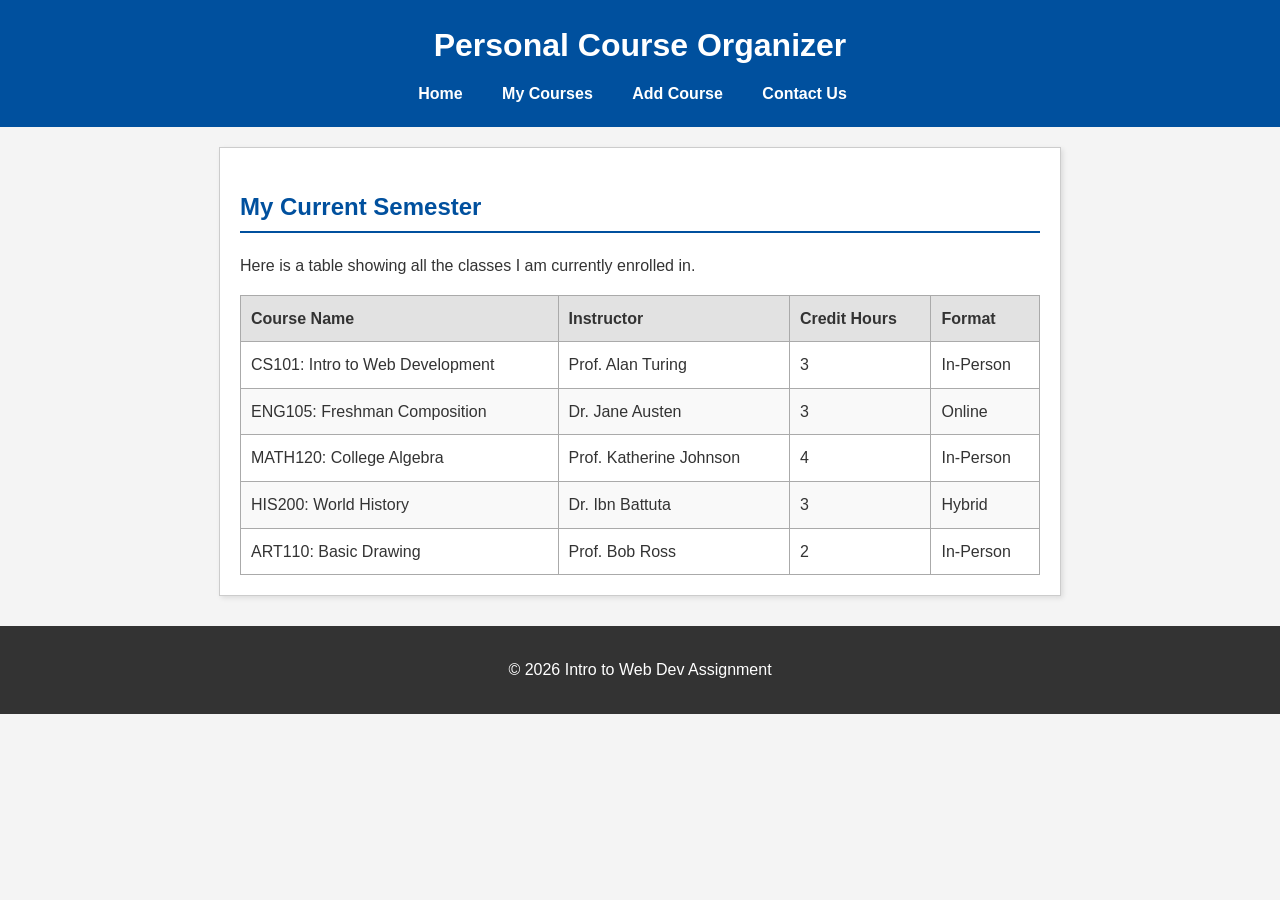
==== courses.html @ 0882026e "omarapoalmagd - task _IT" ====
<!DOCTYPE html>
<html lang="en">
<head>
    <meta charset="UTF-8">
    <meta name="viewport" content="width=device-width, initial-scale=1.0">
    <title>My Courses - Personal Course Organizer</title>
    <link rel="stylesheet" href="style.css">
</head>
<body>
    <header>
        <h1>Personal Course Organizer</h1>
        <nav>
            <ul>
                <li><a href="index.html">Home</a></li>
                <li><a href="courses.html">My Courses</a></li>
                <li><a href="add-course.html">Add Course</a></li>
                <li><a href="contact.html">Contact Us</a></li>
            </ul>
        </nav>
    </header>

    <main>
        <section>
            <h2>My Current Semester</h2>
            <p>Here is a table showing all the classes I am currently enrolled in.</p>
            
            <table>
                <thead>
                    <tr>
                        <th>Course Name</th>
                        <th>Instructor</th>
                        <th>Credit Hours</th>
                        <th>Format</th>
                    </tr>
                </thead>
                <tbody>
                    <tr>
                        <td>CS101: Intro to Web Development</td>
                        <td>Prof. Alan Turing</td>
                        <td>3</td>
                        <td>In-Person</td>
                    </tr>
                    <tr>
                        <td>ENG105: Freshman Composition</td>
                        <td>Dr. Jane Austen</td>
                        <td>3</td>
                        <td>Online</td>
                    </tr>
                    <tr>
                        <td>MATH120: College Algebra</td>
                        <td>Prof. Katherine Johnson</td>
                        <td>4</td>
                        <td>In-Person</td>
                    </tr>
                    <tr>
                        <td>HIS200: World History</td>
                        <td>Dr. Ibn Battuta</td>
                        <td>3</td>
                        <td>Hybrid</td>
                    </tr>
                    <tr>
                        <td>ART110: Basic Drawing</td>
                        <td>Prof. Bob Ross</td>
                        <td>2</td>
                        <td>In-Person</td>
                    </tr>
                </tbody>
            </table>
        </section>
    </main>

    <footer>
        <p>&copy; 2026 Intro to Web Dev Assignment</p>
    </footer>
</body>
</html>
---- style.css ----
/* Basic Reset so everything looks the same on all browsers */
body {
    font-family: Arial, sans-serif;
    background-color: #f4f4f4; /* Light gray background */
    color: #333333;
    margin: 0;
    padding: 0;
    line-height: 1.6;
}

/* Header styling */
header {
    background-color: #00509e; /* University blue color */
    color: #ffffff;
    text-align: center;
    padding: 20px 0;
}

header h1 {
    margin: 0;
    padding-bottom: 10px;
}

/* Navigation bar styling using inline-block */
nav ul {
    list-style-type: none; /* Removes the bullet points */
    margin: 0;
    padding: 0;
}

nav ul li {
    display: inline-block; /* Makes the list items sit side-by-side */
    margin-right: 15px;
}

nav ul li a {
    color: #ffffff;
    text-decoration: none; /* Removes the underline from links */
    font-weight: bold;
    padding: 5px 10px;
}

/* Hover effect for navigation links */
nav ul li a:hover {
    background-color: #003f7a;
    border-radius: 5px;
}

/* Main content area box */
main {
    background-color: #ffffff;
    max-width: 800px;
    margin: 20px auto; /* Centers the main block on the page */
    padding: 20px;
    border: 1px solid #cccccc;
    box-shadow: 2px 2px 5px rgba(0,0,0,0.1); /* Adds a tiny drop shadow */
}

section h2 {
    color: #00509e;
    border-bottom: 2px solid #00509e;
    padding-bottom: 5px;
}

/* Footer styling */
footer {
    text-align: center;
    padding: 15px;
    background-color: #333333;
    color: #ffffff;
    margin-top: 30px;
}

/* -----------------------------
   TABLE STYLES
------------------------------ */
table {
    width: 100%;
    border-collapse: collapse; /* Merges the double borders into single borders */
    margin-top: 15px;
}

table, th, td {
    border: 1px solid #aaaaaa;
}

th, td {
    padding: 10px;
    text-align: left;
}

th {
    background-color: #e2e2e2;
    color: #333333;
}

/* Pseudo-class to make the table alternating colors (Zebra stripes!) */
tr:nth-child(even) {
    background-color: #f9f9f9;
}

tr:hover {
    background-color: #eef5fb; /* Very light blue hover effect */
}

/* -----------------------------
   FORM STYLES
------------------------------ */
.form-group {
    margin-bottom: 15px;
}

label {
    display: block; /* Puts the label on its own line above the input */
    font-weight: bold;
    margin-bottom: 5px;
}

input[type="text"],
input[type="number"],
textarea {
    width: 100%;
    padding: 8px;
    border: 1px solid #cccccc;
    border-radius: 4px;
    box-sizing: border-box; /* Ensures padding doesn't make the width exceed 100% */
}

input[type="submit"] {
    background-color: #00509e;
    color: white;
    border: none;
    padding: 10px 15px;
    font-size: 16px;
    cursor: pointer;
    border-radius: 4px;
}

input[type="submit"]:hover {
    background-color: #003f7a; /* Darker blue when hovering over the button */
}

/* -----------------------------
   RESPONSIVE MEDIA QUERIES
------------------------------ */
/* If the screen is smaller than 600px (like a phone) */
@media (max-width: 600px) {
    nav ul li {
        display: block; /* Changes nav items from side-by-side to stacked vertically */
        margin-bottom: 10px;
        margin-right: 0;
    }
    
    main {
        margin: 10px; /* Reduces outer margin on small screens */
        padding: 15px;
    }
}
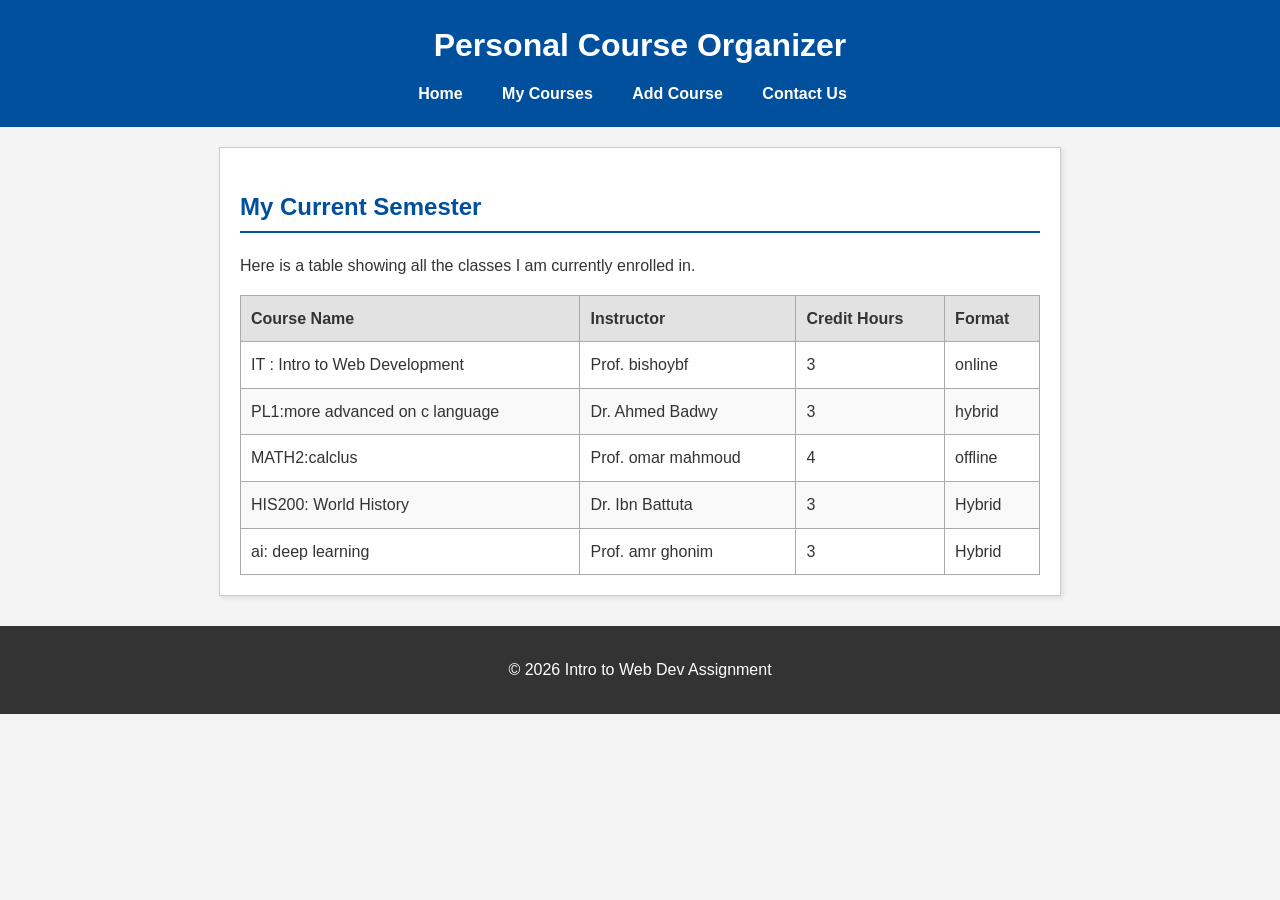
==== commit e13e36b2: "Update course details and instructor names" ====
--- a/courses.html
+++ b/courses.html
@@ -35,22 +35,22 @@
                 </thead>
                 <tbody>
                     <tr>
-                        <td>CS101: Intro to Web Development</td>
-                        <td>Prof. Alan Turing</td>
+                        <td>IT : Intro to Web Development</td>
+                        <td>Prof. bishoybf</td>
                         <td>3</td>
-                        <td>In-Person</td>
+                        <td>online</td>
                     </tr>
                     <tr>
-                        <td>ENG105: Freshman Composition</td>
-                        <td>Dr. Jane Austen</td>
+                        <td>PL1:more advanced on c language</td>
+                        <td>Dr. Ahmed Badwy</td>
                         <td>3</td>
-                        <td>Online</td>
+                        <td>hybrid</td>
                     </tr>
                     <tr>
-                        <td>MATH120: College Algebra</td>
-                        <td>Prof. Katherine Johnson</td>
+                        <td>MATH2:calclus</td>
+                        <td>Prof. omar mahmoud</td>
                         <td>4</td>
-                        <td>In-Person</td>
+                        <td>offline</td>
                     </tr>
                     <tr>
                         <td>HIS200: World History</td>
@@ -59,10 +59,10 @@
                         <td>Hybrid</td>
                     </tr>
                     <tr>
-                        <td>ART110: Basic Drawing</td>
-                        <td>Prof. Bob Ross</td>
-                        <td>2</td>
-                        <td>In-Person</td>
+                        <td>ai: deep learning</td>
+                        <td>Prof. amr ghonim</td>
+                        <td>3</td>
+                        <td>Hybrid</td>
                     </tr>
                 </tbody>
             </table>
@@ -73,4 +73,4 @@
         <p>&copy; 2026 Intro to Web Dev Assignment</p>
     </footer>
 </body>
-</html>+</html>
